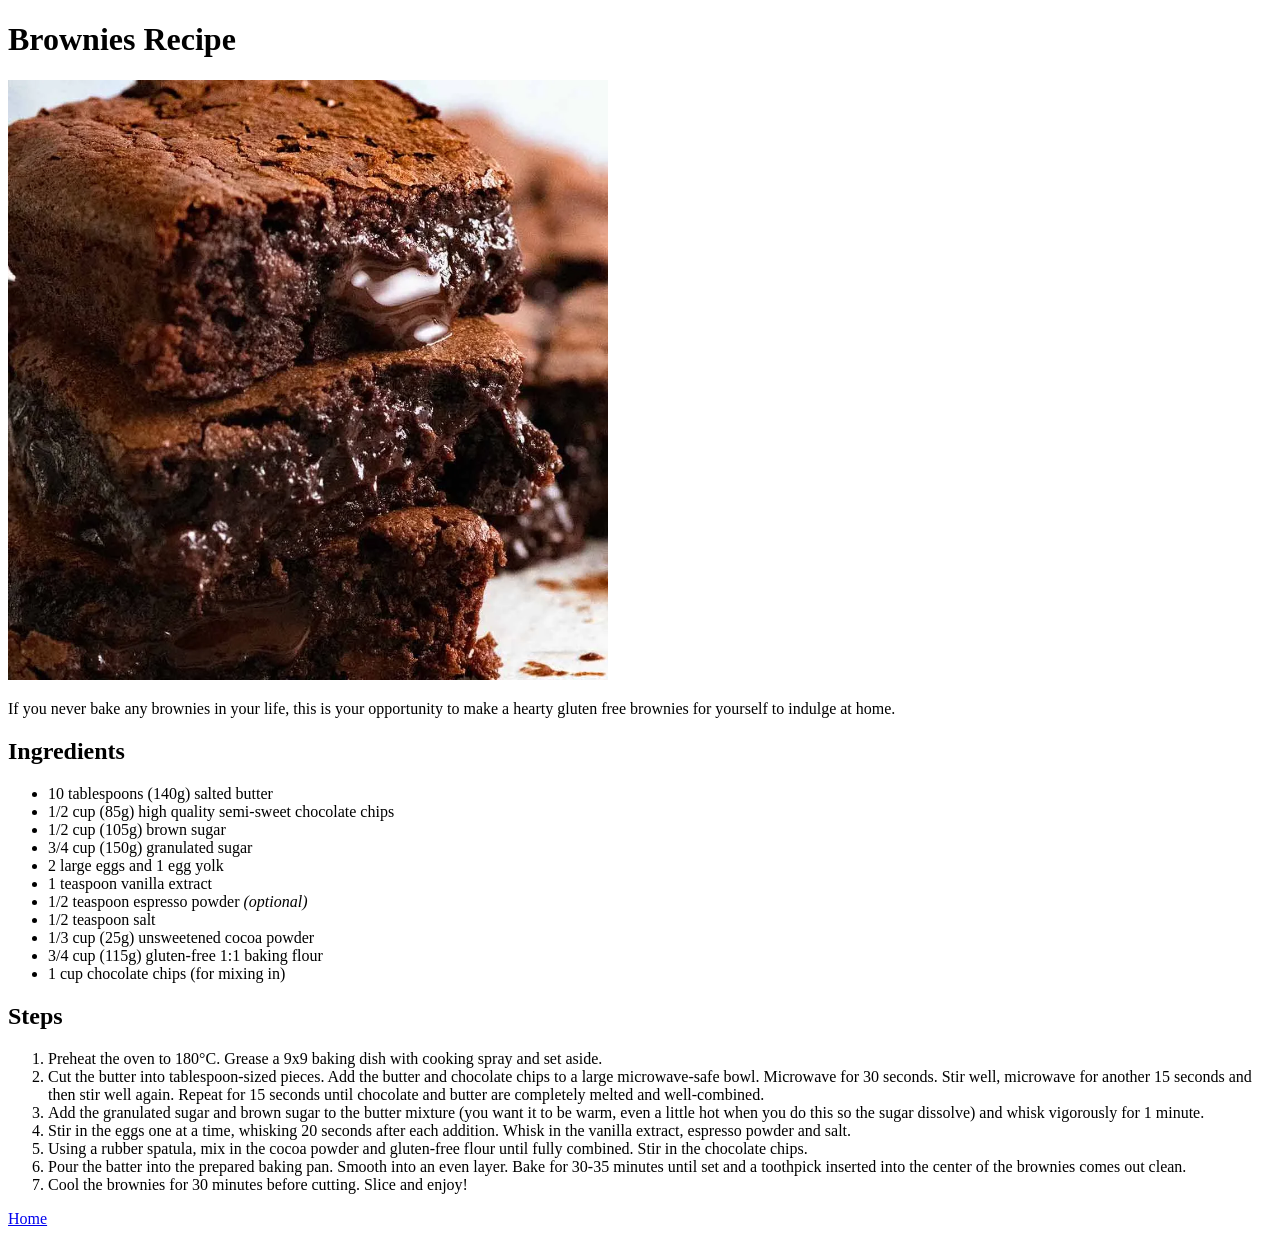
==== recipes/brownies.html @ 8b23b08b "update odin-recipes with new content" ====
<!DOCTYPE html>
<html lang="en">
<head>
    <meta charset="UTF-8">
    <title>Brownies Recipe</title>
</head>

<body>
    <h1>Brownies Recipe</h1>

    <img src="../images/brownies.jpg" width="600" alt="Melting brownies"/>
    
    <p>If you never bake any brownies in your life, this is your opportunity
         to make a hearty gluten free brownies for yourself to indulge at home.</p>

    <h2>Ingredients</h2>

    <ul>
        <li>10 tablespoons (140g) salted butter</li>
        <li>1/2 cup (85g) high quality semi-sweet chocolate chips</li>
        <li>1/2 cup (105g) brown sugar</li>
        <li>3/4 cup (150g) granulated sugar</li>
        <li>2 large eggs and 1 egg yolk</li>
        <li>1 teaspoon vanilla extract</li>
        <li>1/2 teaspoon espresso powder <em>(optional)</em></li>
        <li>1/2 teaspoon salt</li>
        <li>1/3 cup (25g) unsweetened cocoa powder</li>
        <li>3/4 cup (115g) gluten-free 1:1 baking flour</li>
        <li>1 cup chocolate chips (for mixing in)</li>
    </ul>

    <h2>Steps</h2>
    
    <ol>
        <li>Preheat the oven to 180°C. Grease a 9x9 baking dish with cooking
             spray and set aside.</li>
        <li>Cut the butter into tablespoon-sized pieces. Add the butter and 
            chocolate chips to a large microwave-safe bowl. Microwave for 30 seconds. 
            Stir well, microwave for another 15 seconds and then stir well again.  
            Repeat for 15 seconds until chocolate and butter are completely melted and well-combined.</li>
        <li>Add the granulated sugar and brown sugar to the butter mixture 
            (you want it to be warm, even a little hot when you do this so the sugar dissolve)
            and whisk vigorously for 1 minute.</li>
        <li>Stir in the eggs one at a time, whisking 20 seconds after each addition.
             Whisk in the vanilla extract, espresso powder and salt.</li>
        <li>Using a rubber spatula, mix in the cocoa powder and gluten-free flour until fully combined. 
            Stir in the chocolate chips.</li>
        <li>Pour the batter into the prepared baking pan. Smooth into an even layer. 
            Bake for 30-35 minutes until set and a toothpick inserted into the center of the brownies comes out clean.</li>
        <li>Cool the brownies for 30 minutes before cutting. Slice and enjoy!</li>
    </ol>


    <p><a href="../index.html">Home</a></p>
</body>


</html>
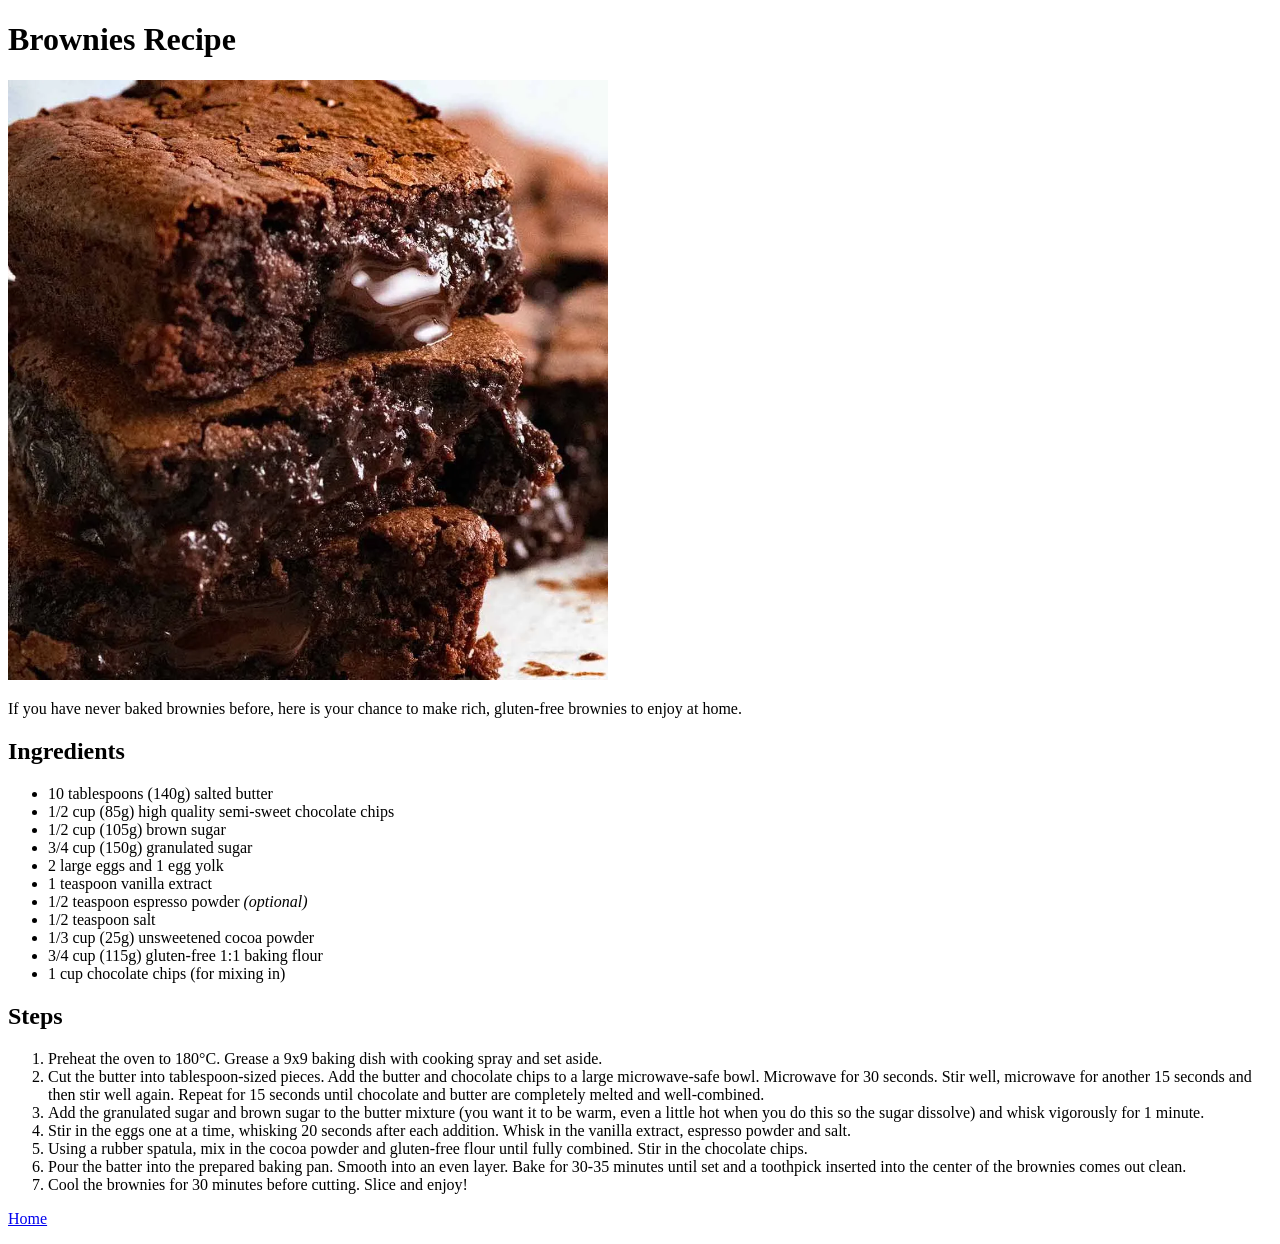
==== commit ed37fd7c: "update brownies recipe" ====
--- a/recipes/brownies.html
+++ b/recipes/brownies.html
@@ -10,8 +10,8 @@
 
     <img src="../images/brownies.jpg" width="600" alt="Melting brownies"/>
     
-    <p>If you never bake any brownies in your life, this is your opportunity
-         to make a hearty gluten free brownies for yourself to indulge at home.</p>
+    <p>If you have never baked brownies before, here is your chance to make rich, 
+        gluten-free brownies to enjoy at home.</p>
 
     <h2>Ingredients</h2>
 
@@ -30,7 +30,7 @@
     </ul>
 
     <h2>Steps</h2>
-    
+
     <ol>
         <li>Preheat the oven to 180°C. Grease a 9x9 baking dish with cooking
              spray and set aside.</li>
